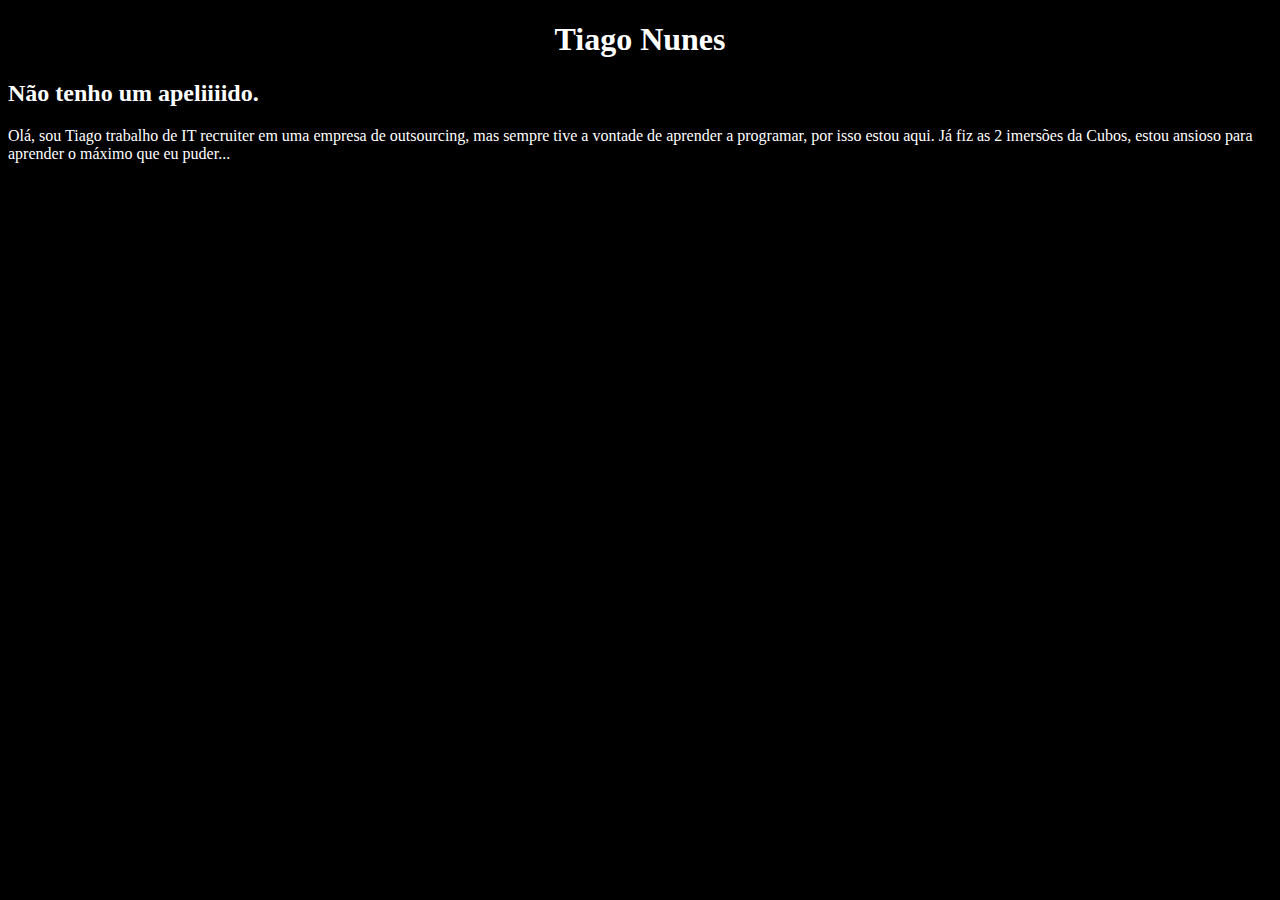
==== m01-a01-classe-01/index.html @ 79910d4e "bora 3" ====
<!DOCTYPE html>
<html lang="en">
  <head>
    <meta charset="UTF-8" />
    <meta http-equiv="X-UA-Compatible" content="IE=edge" />
    <meta name="viewport" content="width=device-width, initial-scale=1.0" />
    <title>Apresentação Tiago Nunes</title>
  </head>
  <body style="background-color: black">
    <h1 style="text-align: center; color: white">Tiago Nunes</h1>
    <h2 style="color: white">Não tenho um apeliiiido.</h2>
    <p style="color: white">
      Olá, sou Tiago trabalho de IT recruiter em uma empresa de outsourcing, mas
      sempre tive a vontade de aprender a programar, por isso estou aqui. Já fiz
      as 2 imersões da Cubos, estou ansioso para aprender o máximo que eu
      puder...
    </p>
  </body>
</html>
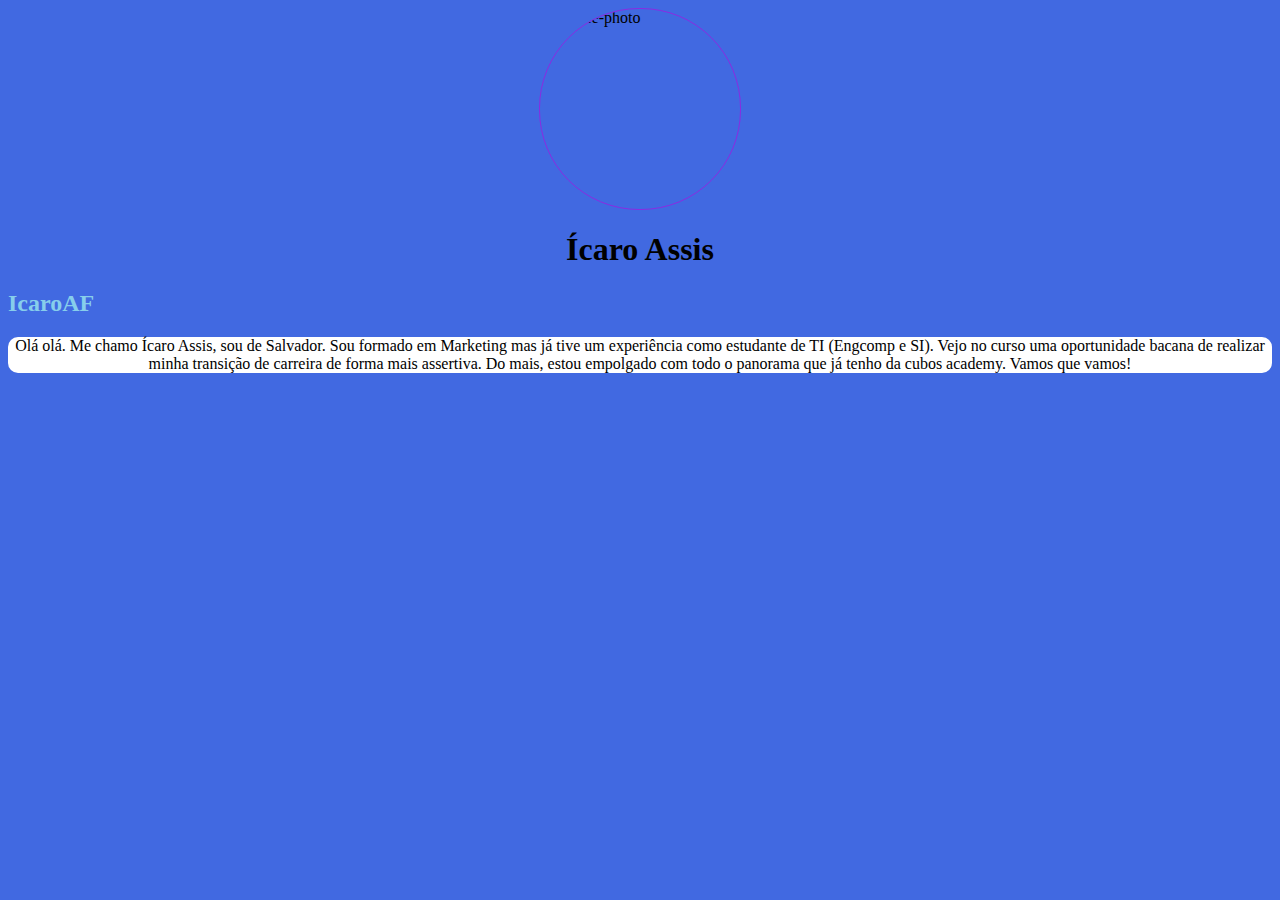
==== commit f1cfa56e: "Página de Apresentação" ====
--- a/m01-a01-classe-01/index.html
+++ b/m01-a01-classe-01/index.html
@@ -1,19 +1,41 @@
 <!DOCTYPE html>
-<html lang="en">
-  <head>
-    <meta charset="UTF-8" />
-    <meta http-equiv="X-UA-Compatible" content="IE=edge" />
-    <meta name="viewport" content="width=device-width, initial-scale=1.0" />
-    <title>Apresentação Tiago Nunes</title>
-  </head>
-  <body style="background-color: black">
-    <h1 style="text-align: center; color: white">Tiago Nunes</h1>
-    <h2 style="color: white">Não tenho um apeliiiido.</h2>
-    <p style="color: white">
-      Olá, sou Tiago trabalho de IT recruiter em uma empresa de outsourcing, mas
-      sempre tive a vontade de aprender a programar, por isso estou aqui. Já fiz
-      as 2 imersões da Cubos, estou ansioso para aprender o máximo que eu
-      puder...
-    </p>
-  </body>
+<html lang="pt-BR">
+
+<head>
+    <title>Minha apresentação</title>
+    <style>
+      body{
+        background-color: royalblue;
+      }
+      h1{
+        text-align: center;
+      }
+      h2{
+        color: skyblue;
+      }
+      p{
+        display: flex;
+        background-color: white;
+        border-radius: 10px;
+        text-align: center;
+      }
+      img{
+        display: block;
+        height: 200px;
+        width: 200px;
+        margin-left: auto;
+        margin-right: auto;
+        border: 1px solid blueviolet;
+        border-radius: 100px;
+      }
+    </style>
+</head>
+
+<body>
+    <img src="https://scontent.fssa2-1.fna.fbcdn.net/v/t1.0-9/41656683_1939657206101911_4831138252884803584_o.jpg?_nc_cat=100&ccb=1-3&_nc_sid=09cbfe&_nc_eui2=AeG3Ib382PrnvCz3YD4tPWPtM2NQCNZceWozY1AI1lx5arhQaiUYhVFKYSIrtVVzSHcCWAIKgTyjPejH-WRLFqse&_nc_ohc=iRoyrpEf1AMAX-hHRoh&_nc_ht=scontent.fssa2-1.fna&oh=821eb25fa512b50bbde5d4609fe453e3&oe=607AB7FB" alt="profile-photo">
+    <h1>Ícaro Assis</h1>
+    <h2>IcaroAF</h2>
+    <p>Olá olá. Me chamo Ícaro Assis, sou de Salvador. Sou formado em Marketing mas já tive um experiência como estudante de TI (Engcomp e SI). Vejo no curso uma oportunidade bacana de realizar minha transição de carreira de forma mais assertiva. Do mais, estou empolgado com todo o panorama que já tenho da cubos academy. Vamos que vamos! </p>
+</body>
+
 </html>
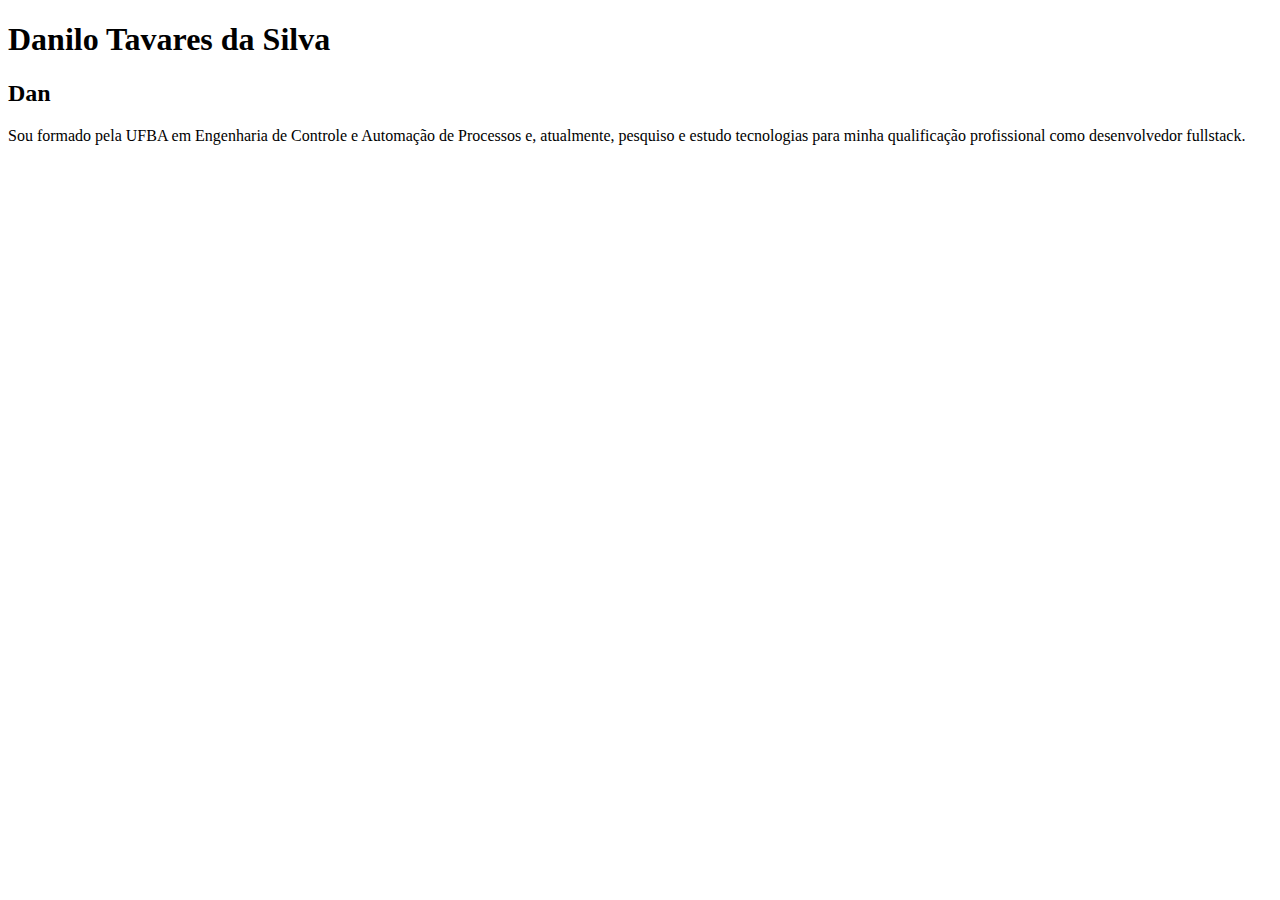
==== commit 266d5624: "Adicionadas as especificações de estrutura" ====
--- a/m01-a01-classe-01/index.html
+++ b/m01-a01-classe-01/index.html
@@ -1,41 +1,14 @@
 <!DOCTYPE html>
-<html lang="pt-BR">
-
+<html lang="pt-br">
 <head>
-    <title>Minha apresentação</title>
-    <style>
-      body{
-        background-color: royalblue;
-      }
-      h1{
-        text-align: center;
-      }
-      h2{
-        color: skyblue;
-      }
-      p{
-        display: flex;
-        background-color: white;
-        border-radius: 10px;
-        text-align: center;
-      }
-      img{
-        display: block;
-        height: 200px;
-        width: 200px;
-        margin-left: auto;
-        margin-right: auto;
-        border: 1px solid blueviolet;
-        border-radius: 100px;
-      }
-    </style>
+    <meta charset="UTF-8">
+    <meta http-equiv="X-UA-Compatible" content="IE=edge">
+    <meta name="viewport" content="width=device-width, initial-scale=1.0">
+    <title>Apresentação</title>
 </head>
-
 <body>
-    <img src="https://scontent.fssa2-1.fna.fbcdn.net/v/t1.0-9/41656683_1939657206101911_4831138252884803584_o.jpg?_nc_cat=100&ccb=1-3&_nc_sid=09cbfe&_nc_eui2=AeG3Ib382PrnvCz3YD4tPWPtM2NQCNZceWozY1AI1lx5arhQaiUYhVFKYSIrtVVzSHcCWAIKgTyjPejH-WRLFqse&_nc_ohc=iRoyrpEf1AMAX-hHRoh&_nc_ht=scontent.fssa2-1.fna&oh=821eb25fa512b50bbde5d4609fe453e3&oe=607AB7FB" alt="profile-photo">
-    <h1>Ícaro Assis</h1>
-    <h2>IcaroAF</h2>
-    <p>Olá olá. Me chamo Ícaro Assis, sou de Salvador. Sou formado em Marketing mas já tive um experiência como estudante de TI (Engcomp e SI). Vejo no curso uma oportunidade bacana de realizar minha transição de carreira de forma mais assertiva. Do mais, estou empolgado com todo o panorama que já tenho da cubos academy. Vamos que vamos! </p>
+    <h1>Danilo Tavares da Silva</h1>
+    <h2>Dan</h2>
+    <p>Sou formado pela UFBA em Engenharia de Controle e Automação de Processos e, atualmente, pesquiso e estudo tecnologias para minha qualificação profissional como desenvolvedor fullstack.</p>
 </body>
-
-</html>
+</html>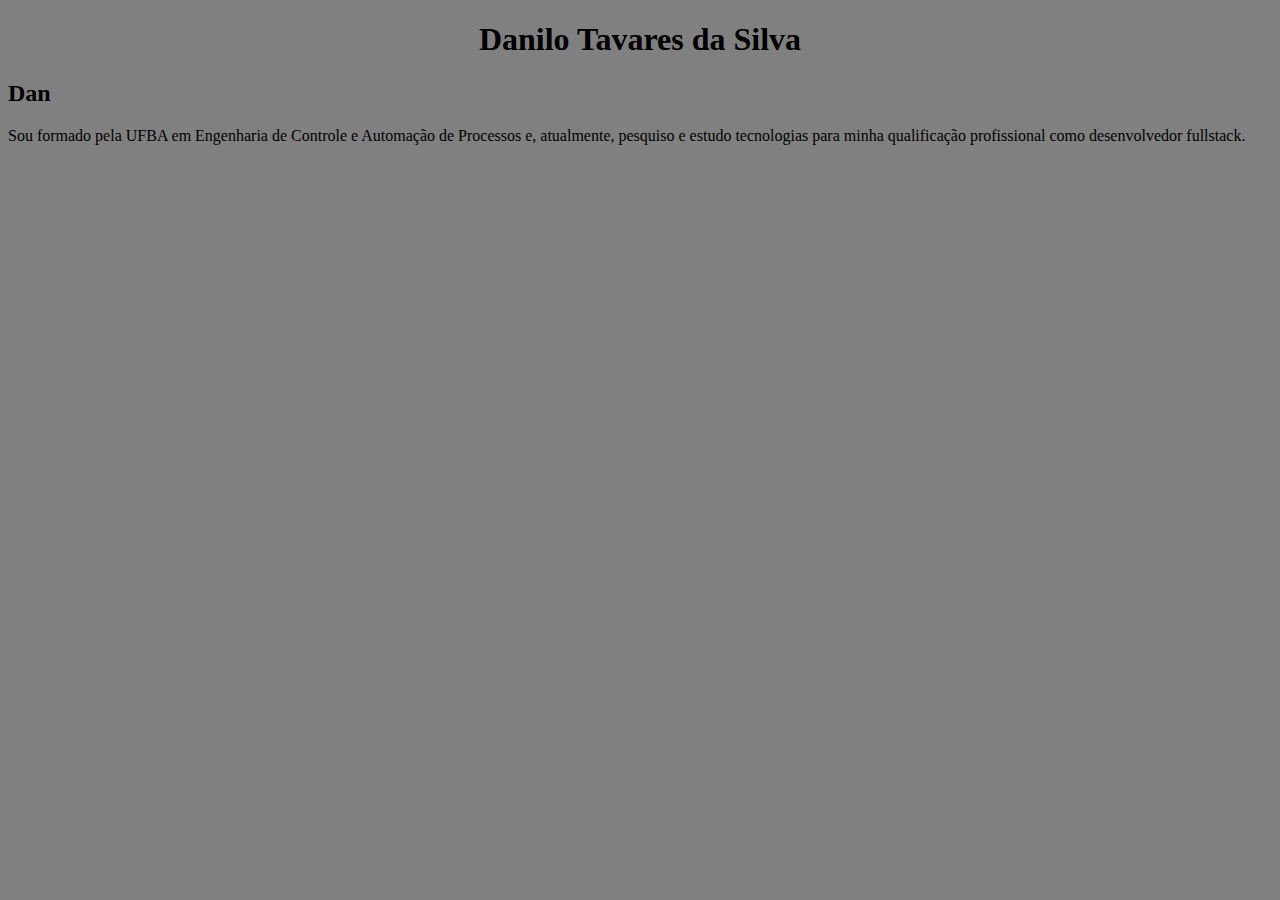
==== commit ed7a3d21: "Adicionadas as especificações de estilo" ====
--- a/m01-a01-classe-01/index.html
+++ b/m01-a01-classe-01/index.html
@@ -6,9 +6,9 @@
     <meta name="viewport" content="width=device-width, initial-scale=1.0">
     <title>Apresentação</title>
 </head>
-<body>
-    <h1>Danilo Tavares da Silva</h1>
-    <h2>Dan</h2>
+<body style="background-color: gray;">
+    <h1 style="text-align: center;">Danilo Tavares da Silva</h1>
+    <h2 style="color: indigog;">Dan</h2>
     <p>Sou formado pela UFBA em Engenharia de Controle e Automação de Processos e, atualmente, pesquiso e estudo tecnologias para minha qualificação profissional como desenvolvedor fullstack.</p>
 </body>
 </html>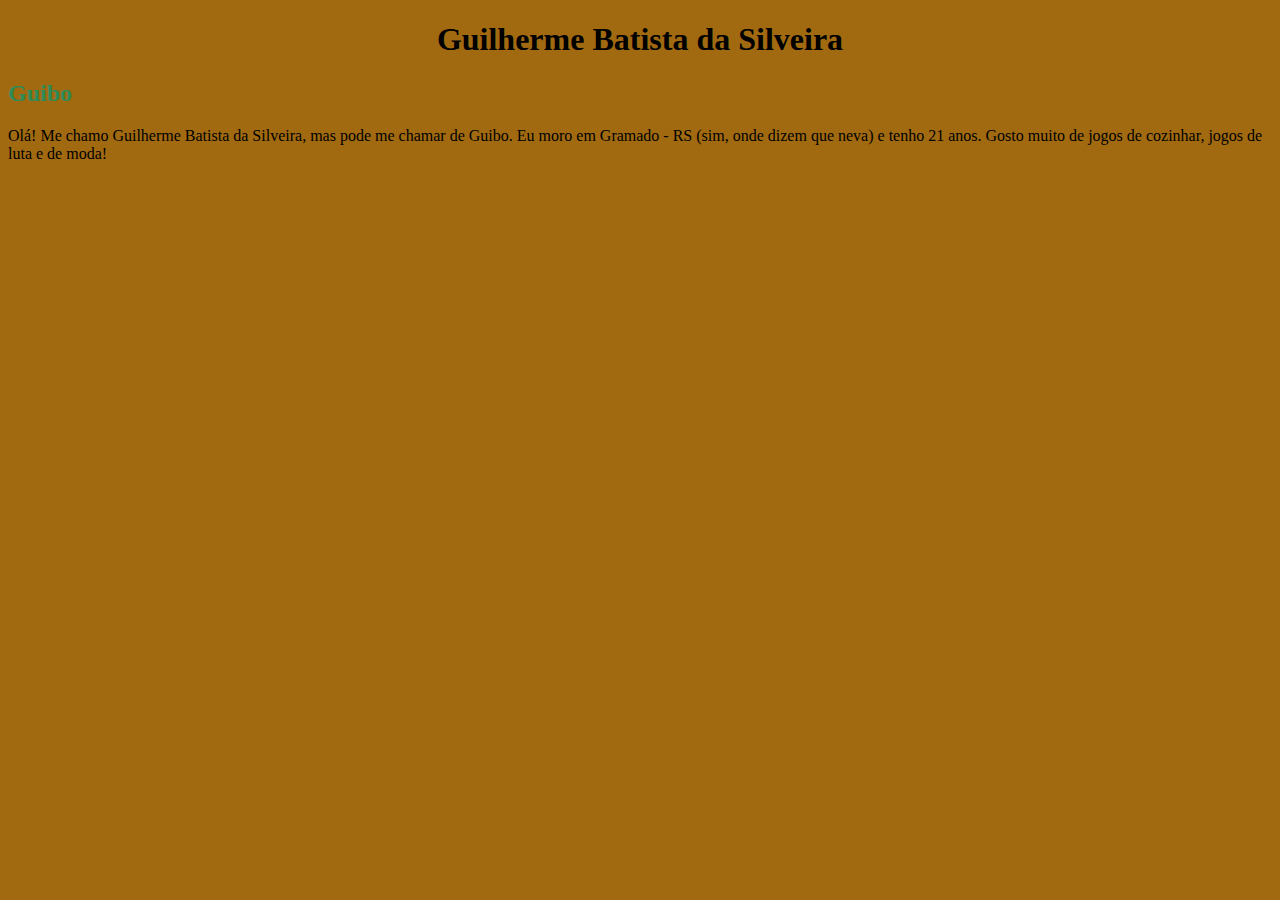
==== commit acc99e20: "html de apresentacao" ====
--- a/m01-a01-classe-01/index.html
+++ b/m01-a01-classe-01/index.html
@@ -1,14 +1,23 @@
 <!DOCTYPE html>
-<html lang="pt-br">
+<html lang="en">
 <head>
     <meta charset="UTF-8">
     <meta http-equiv="X-UA-Compatible" content="IE=edge">
     <meta name="viewport" content="width=device-width, initial-scale=1.0">
-    <title>Apresentação</title>
+    <title>Document</title>
 </head>
-<body style="background-color: gray;">
-    <h1 style="text-align: center;">Danilo Tavares da Silva</h1>
-    <h2 style="color: indigog;">Dan</h2>
-    <p>Sou formado pela UFBA em Engenharia de Controle e Automação de Processos e, atualmente, pesquiso e estudo tecnologias para minha qualificação profissional como desenvolvedor fullstack.</p>
+<body style="background-color: rgb(161, 106, 16);">
+    <h1 style="text-align: center;">
+        Guilherme Batista da Silveira
+    </h1>
+    <h2 style="color: seagreen;">
+        Guibo
+    </h2>
+    <p>
+        Olá! Me chamo Guilherme Batista da Silveira, mas pode me chamar de Guibo. 
+        Eu moro em Gramado - RS (sim, onde dizem que neva) e tenho 21 anos.
+        Gosto muito de jogos de cozinhar, jogos de luta e de moda!
+    </p>
+
 </body>
 </html>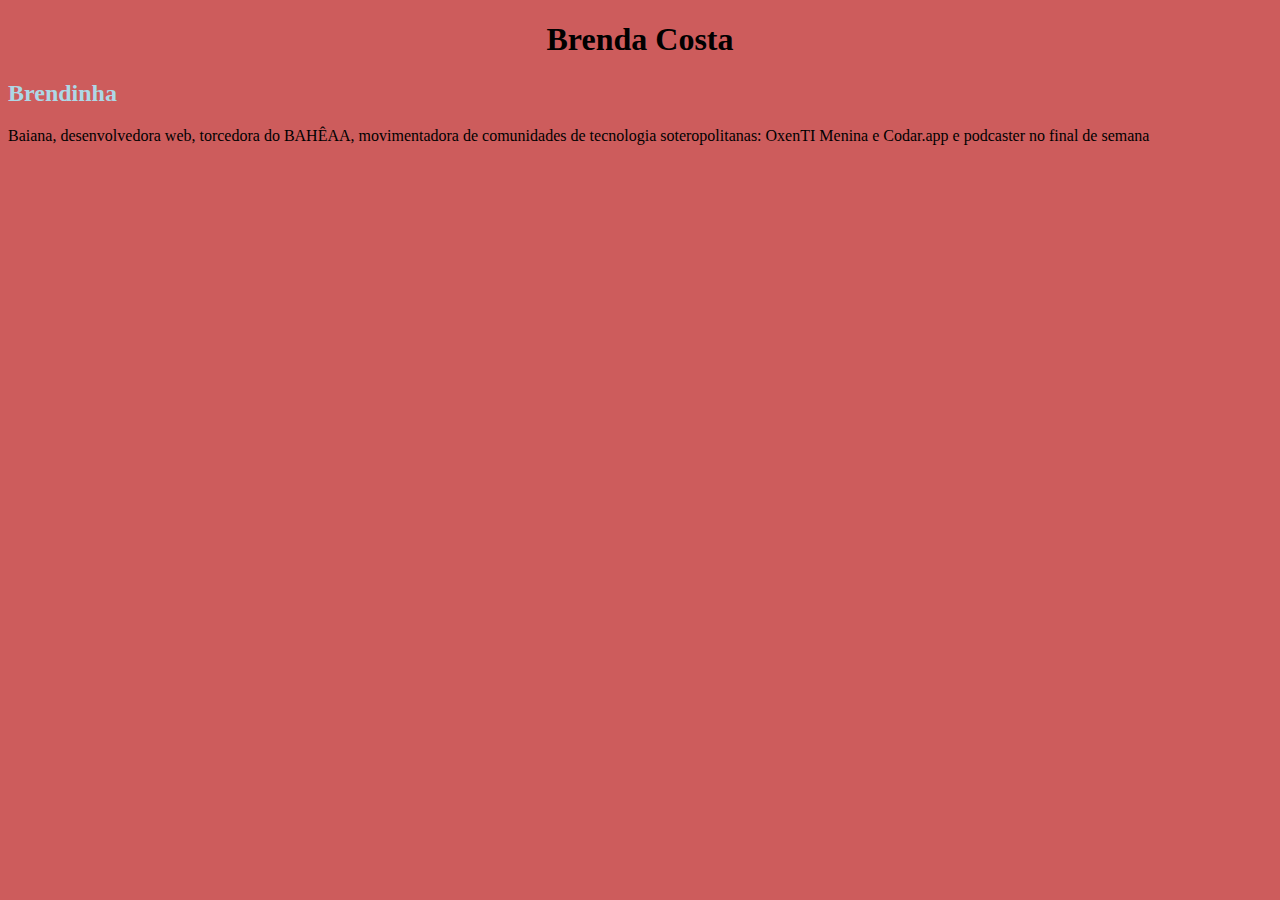
==== commit f2adf95b: "Finalização da atividade de classe de front 18/03/21" ====
--- a/m01-a01-classe-01/index.html
+++ b/m01-a01-classe-01/index.html
@@ -1,23 +1,16 @@
 <!DOCTYPE html>
 <html lang="en">
+
 <head>
-    <meta charset="UTF-8">
-    <meta http-equiv="X-UA-Compatible" content="IE=edge">
-    <meta name="viewport" content="width=device-width, initial-scale=1.0">
-    <title>Document</title>
+
+  <title>Minha apresentação</title>
 </head>
-<body style="background-color: rgb(161, 106, 16);">
-    <h1 style="text-align: center;">
-        Guilherme Batista da Silveira
-    </h1>
-    <h2 style="color: seagreen;">
-        Guibo
-    </h2>
-    <p>
-        Olá! Me chamo Guilherme Batista da Silveira, mas pode me chamar de Guibo. 
-        Eu moro em Gramado - RS (sim, onde dizem que neva) e tenho 21 anos.
-        Gosto muito de jogos de cozinhar, jogos de luta e de moda!
-    </p>
 
+<body style="background-color: indianred;">
+  <h1 style="text-align: center;">Brenda Costa</h1>
+  <h2 style="color: lightblue;">Brendinha</h2>
+  <p>Baiana, desenvolvedora web, torcedora do BAHÊAA, movimentadora de comunidades de tecnologia soteropolitanas: OxenTI
+    Menina e Codar.app e podcaster no final de semana</p>
 </body>
+
 </html>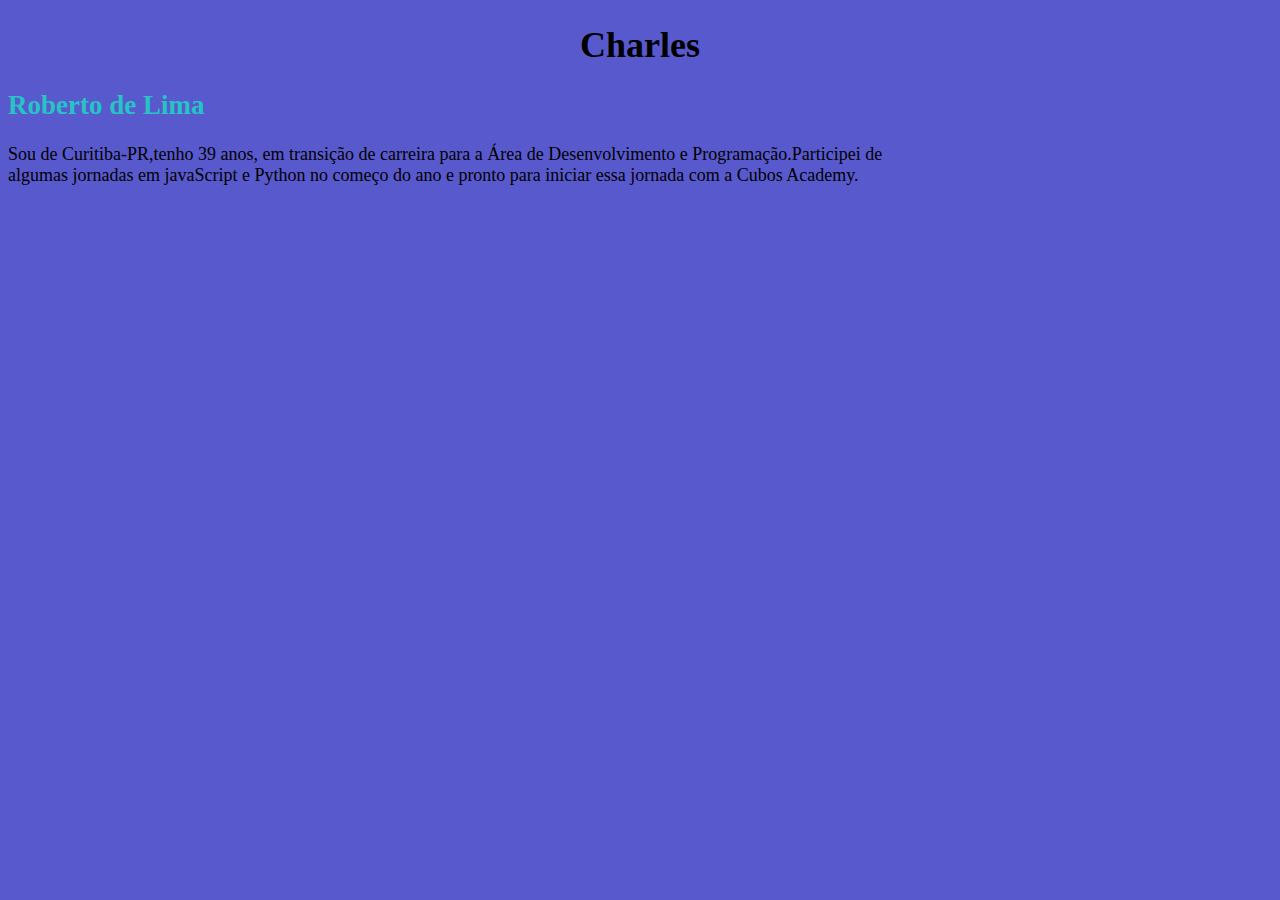
==== commit 9f87a77f: "Primeira Apresentação" ====
--- a/m01-a01-classe-01/index.html
+++ b/m01-a01-classe-01/index.html
@@ -2,15 +2,18 @@
 <html lang="en">
 
 <head>
-
-  <title>Minha apresentação</title>
+    <meta charset="UTF-8">
+    <meta http-equiv="X-UA-Compatible" content="IE=edge">
+    <meta name="viewport" content="width=device-width, initial-scale=1.0">
+    <title>Apresentação</title>
+    <link rel="shortcut icon" href="img/html.ico" type="image/x-icon">
+    <link rel="stylesheet" href="css/estilo.css">
 </head>
 
-<body style="background-color: indianred;">
-  <h1 style="text-align: center;">Brenda Costa</h1>
-  <h2 style="color: lightblue;">Brendinha</h2>
-  <p>Baiana, desenvolvedora web, torcedora do BAHÊAA, movimentadora de comunidades de tecnologia soteropolitanas: OxenTI
-    Menina e Codar.app e podcaster no final de semana</p>
+<body>
+    <h1>Charles</h1>
+    <h2>Roberto de Lima</h2>
+    <p>Sou de Curitiba-PR,tenho 39 anos, em transição de carreira para a Área de Desenvolvimento e Programação.Participei de<br>algumas jornadas em javaScript e Python no começo do ano e pronto para iniciar essa jornada com a Cubos Academy.</p>
 </body>
 
 </html>--- a/m01-a01-classe-01/css/estilo.css
+++ b/m01-a01-classe-01/css/estilo.css
@@ -0,0 +1,13 @@
+body {
+    
+    font-size: 18px;
+    background-color: rgb(89, 89, 206);
+}
+
+h1{
+   text-align:center
+}
+
+h2 {
+    color: rgb(38, 196, 196);
+   }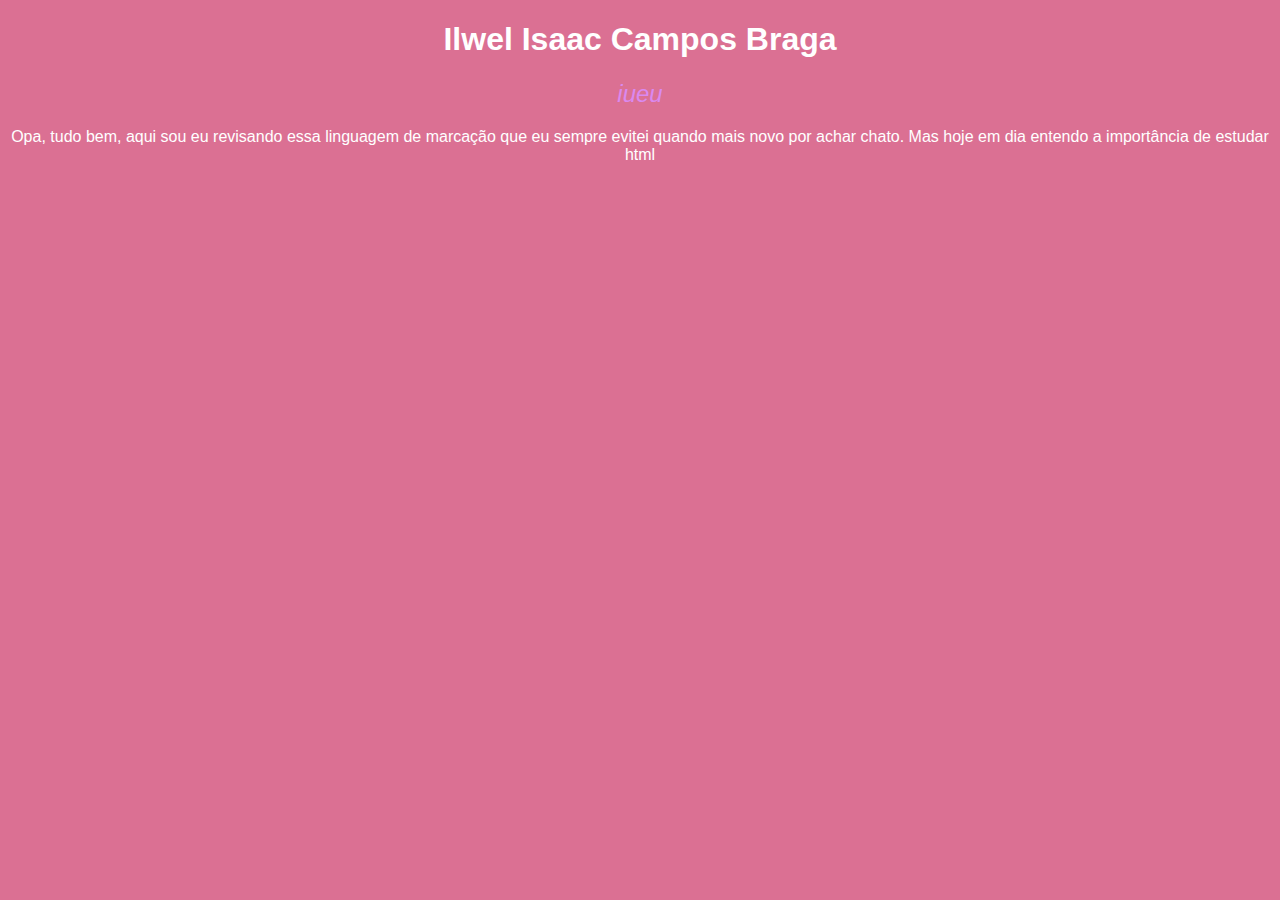
==== commit 819cd820: "esqueci de dar commiti individuais para os exercícios - iueu" ====
--- a/m01-a01-classe-01/index.html
+++ b/m01-a01-classe-01/index.html
@@ -1,19 +1,17 @@
 <!DOCTYPE html>
 <html lang="en">
-
 <head>
     <meta charset="UTF-8">
     <meta http-equiv="X-UA-Compatible" content="IE=edge">
     <meta name="viewport" content="width=device-width, initial-scale=1.0">
-    <title>Apresentação</title>
-    <link rel="shortcut icon" href="img/html.ico" type="image/x-icon">
-    <link rel="stylesheet" href="css/estilo.css">
+
+    <title> Apresentação Iueu</title>
 </head>
+<body style="background-color: palevioletred; color:white; font-family: sans-serif;">
+    <h1 style="text-align: center;">Ilwel Isaac Campos Braga</h1>
+    <h2 style="text-align: center; color: rgb(218, 137, 240); font-weight: lighter; font-style: italic;">iueu</h2>
+    <p style="text-align: center;">Opa, tudo bem, aqui sou eu revisando essa linguagem de marcação que eu sempre evitei quando mais novo por achar chato. Mas hoje em dia entendo a importância de estudar html</p>
 
-<body>
-    <h1>Charles</h1>
-    <h2>Roberto de Lima</h2>
-    <p>Sou de Curitiba-PR,tenho 39 anos, em transição de carreira para a Área de Desenvolvimento e Programação.Participei de<br>algumas jornadas em javaScript e Python no começo do ano e pronto para iniciar essa jornada com a Cubos Academy.</p>
+
 </body>
-
 </html>